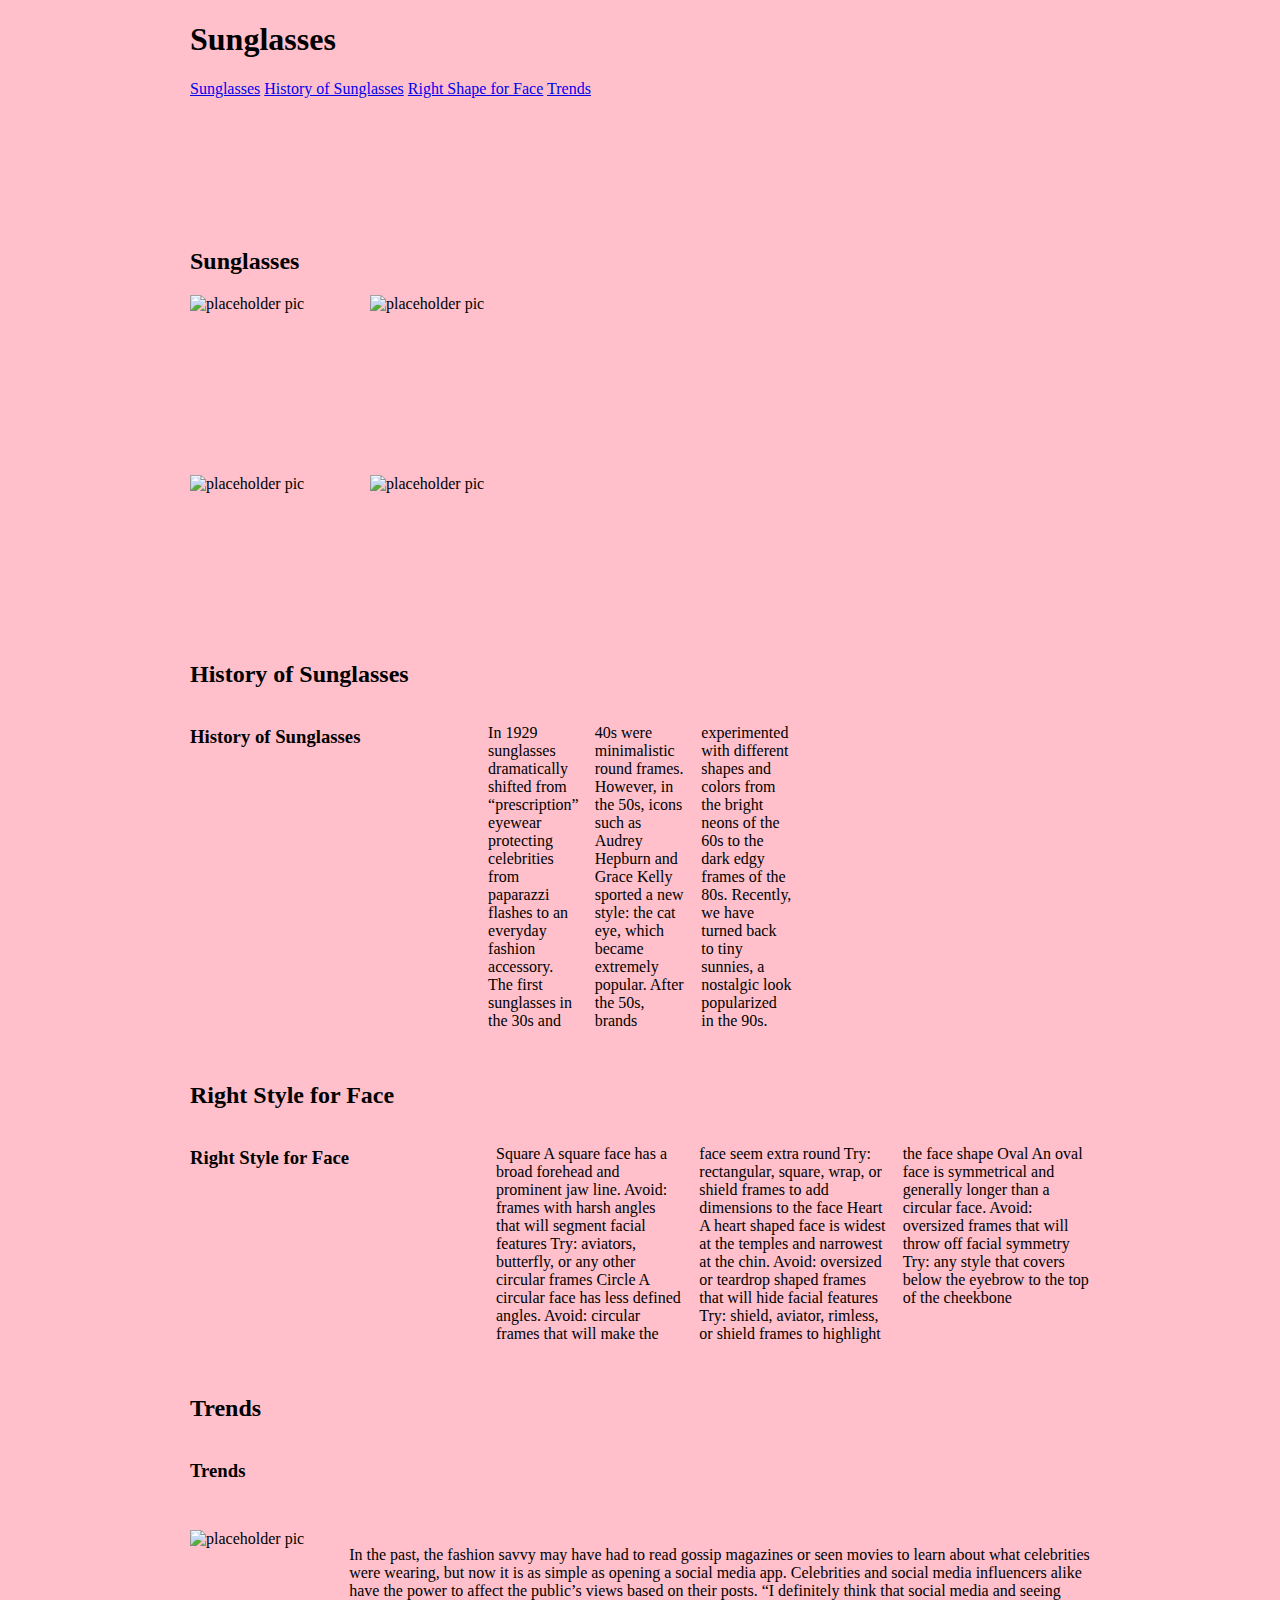
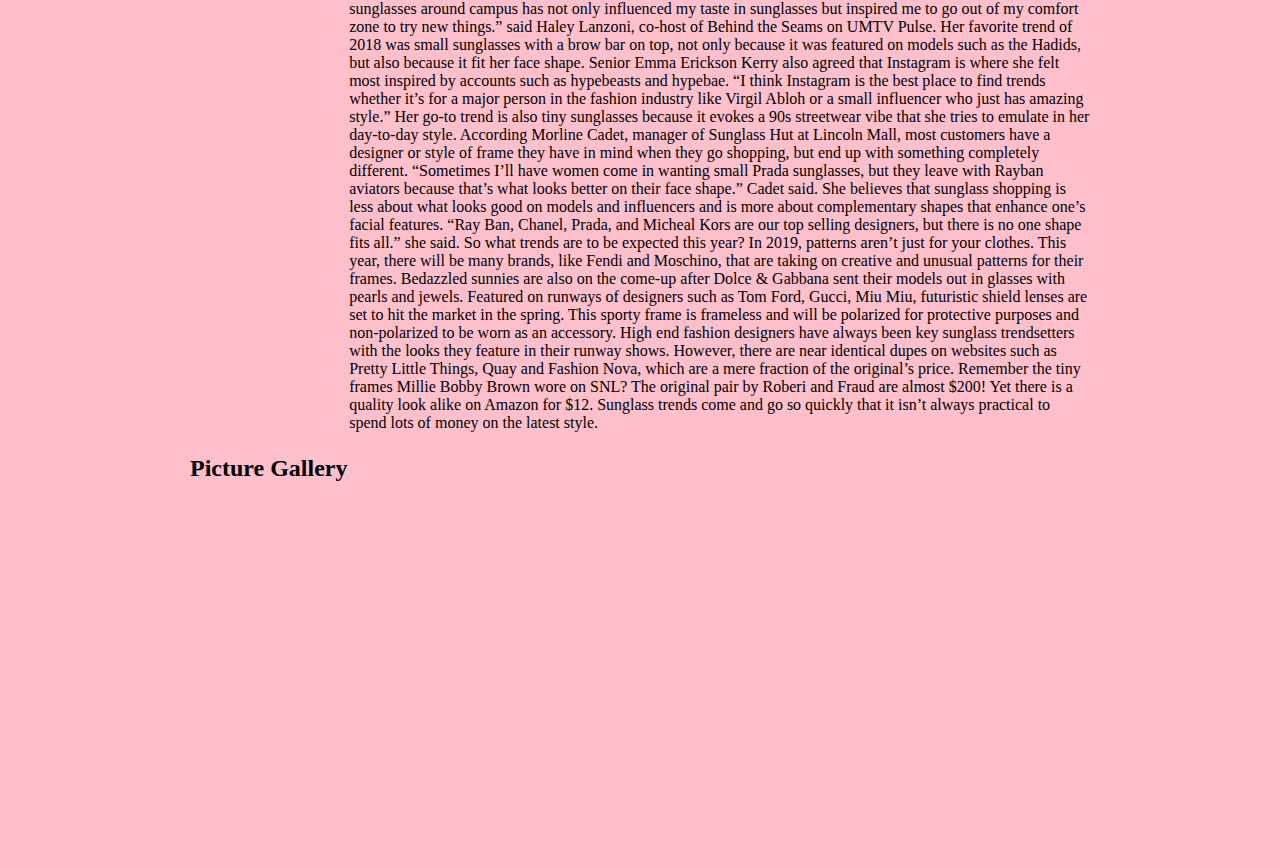
==== class examples/grids/index.html @ 730da39c "Update index.html" ====
<!DOCTYPE html>
<html lang="en" dir="ltr">

          <head>
                    <meta charset="utf-8">
                    <meta name="viewport" content+"width=device-width, initial-scale=1">
                    <title>Sunglasses</title>
                    <link rel="stylesheet" href="grid.css">
                    <link rel="stylesheet" href="moblie.css">
          </head>

          <body>
                    <header>
                              <h1>Sunglasses</h1>
                              <nav>
                                        <a href="#gallery">Sunglasses</a>
                                        <a href="#text1">History of Sunglasses</a>
                                        <a href="#text2">Right Shape for Face</a>
                                        <a href="#mixed">Trends</a>
                              </nav>
                    </header>
                    <main>
                              <section id="gallery">
                                        <h2>Sunglasses</h2>
                                        <section class="grid-container-1">
                                                  <img class="grid1-img-1" src="https://via.placeholder.com/150" alt="placeholder pic">
                                                  <img class="grid1-img-2" src="https://via.placeholder.com/150" alt="placeholder pic">
                                                  <img class="grid1-img-3" src="https://via.placeholder.com/150" alt="placeholder pic">
                                                  <img class="grid1-img-4" src="https://via.placeholder.com/150" alt="placeholder pic">
                                        </section>
                              </section>
                              <section id="text1">
                                        <h2>History of Sunglasses</h2>
                                        <section class="grid-container-2">
                                                  <h3 class="g2-hed">History of Sunglasses</h3>
                                                  <p class="g2-text-1">In 1929 sunglasses dramatically shifted from “prescription” eyewear protecting celebrities from paparazzi flashes to an everyday fashion accessory. The first sunglasses in the 30s and 40s were minimalistic round frames.
                                                            However, in the 50s, icons such as Audrey Hepburn and Grace Kelly sported a new style: the cat eye, which became extremely popular. After the 50s, brands experimented with different shapes and colors from the bright neons of the 60s to
                                                            the dark edgy frames of the 80s. Recently, we have turned back to tiny sunnies, a nostalgic look popularized in the 90s. </p>

                                        </section>
                              </section>
                              <section id="text2">
                                        <h2>Right Style for Face</h2>
                                        <section class="grid-container-3">
                                                  <h3 class="g3-hed">Right Style for Face</h3>
                                                  <p class="g3-text">Square
                                                            A square face has a broad forehead and prominent jaw line.
                                                            Avoid: frames with harsh angles that will segment facial features
                                                            Try: aviators, butterfly, or any other circular frames

                                                            Circle
                                                            A circular face has less defined angles.
                                                            Avoid: circular frames that will make the face seem extra round
                                                            Try: rectangular, square, wrap, or shield frames to add dimensions to the face

                                                            Heart
                                                            A heart shaped face is widest at the temples and narrowest at the chin.
                                                            Avoid: oversized or teardrop shaped frames that will hide facial features
                                                            Try: shield, aviator, rimless, or shield frames to highlight the face shape

                                                            Oval
                                                            An oval face is symmetrical and generally longer than a circular face.
                                                            Avoid: oversized frames that will throw off facial symmetry
                                                            Try: any style that covers below the eyebrow to the top of the cheekbone
                                                  </p>
                                        </section>
                              </section>
                              <section id="mixed">
                                        <h2>Trends</h2>
                                        <section class="grid-container-4">
                                                  <h3 class="g4-hed">Trends</h3>
                                                  <img class="g4-img" src="https://via.placeholder.com/150" alt="placeholder pic">
                                                  <p class="g4-text">In the past, the fashion savvy may have had to read gossip magazines or seen movies to learn about what celebrities were wearing, but now it is as simple as opening a social media app. Celebrities and social media
                                                            influencers alike have the power to affect the public’s views based on their posts. “I definitely think that social media and seeing sunglasses around campus has not only influenced my taste in sunglasses but inspired me to go out of my
                                                            comfort zone to try new things.” said Haley Lanzoni, co-host of Behind the Seams on UMTV Pulse. Her favorite trend of 2018 was small sunglasses with a brow bar on top, not only because it was featured on models such as the Hadids, but
                                                            also because it fit her face shape. Senior Emma Erickson Kerry also agreed that Instagram is where she felt most inspired by accounts such as hypebeasts and hypebae. “I think Instagram is the best place to find trends whether it’s for a
                                                            major person in the fashion industry like Virgil Abloh or a small influencer who just has amazing style.” Her go-to trend is also tiny sunglasses because it evokes a 90s streetwear vibe that she tries to emulate in her day-to-day style.
                                                            According Morline Cadet, manager of Sunglass Hut at Lincoln Mall, most customers have a designer or style of frame they have in mind when they go shopping, but end up with something completely different. “Sometimes I’ll have women come in
                                                            wanting small Prada sunglasses, but they leave with Rayban aviators because that’s what looks better on their face shape.” Cadet said. She believes that sunglass shopping is less about what looks good on models and influencers and is more
                                                            about complementary shapes that enhance one’s facial features. “Ray Ban, Chanel, Prada, and Micheal Kors are our top selling designers, but there is no one shape fits all.” she said.
                                                            So what trends are to be expected this year? In 2019, patterns aren’t just for your clothes. This year, there will be many brands, like Fendi and Moschino, that are taking on creative and unusual patterns for their frames. Bedazzled
                                                            sunnies are also on the come-up after Dolce & Gabbana sent their models out in glasses with pearls and jewels. Featured on runways of designers such as Tom Ford, Gucci, Miu Miu, futuristic shield lenses are set to hit the market in the
                                                            spring. This sporty frame is frameless and will be polarized for protective purposes and non-polarized to be worn as an accessory.
                                                            High end fashion designers have always been key sunglass trendsetters with the looks they feature in their runway shows. However, there are near identical dupes on websites such as Pretty Little Things, Quay and Fashion Nova, which are a
                                                            mere fraction of the original’s price. Remember the tiny frames Millie Bobby Brown wore on SNL? The original pair by Roberi and Fraud are almost $200! Yet there is a quality look alike on Amazon for $12. Sunglass trends come and go so
                                                            quickly that it isn’t always practical to spend lots of money on the latest style.
                                                  </p>

                                        </section>
                              </section>
                              <section id="gallery">
                                        <h2>Picture Gallery</h2>
                                        <section class="grid-container-1">

                                        </section>
                              </section>
                    </main>

          </body>

</html>
---- class examples/grids/grid.css ----
body {
  width: 900px;
  margin: 0 auto;
  background-color: pink; 
}
nav {
  margin-bottom: 150px;
}

section {
  margin-bottom: 4%;
}

/* A gallery grid */
.grid-container-1{
  display: grid;
  /* you can use the following two properties to define the height of your rows or the width of your columns. Units you can use for this are px, %, fr units, and em/rem. */
  grid-template-columns: 150px 150px;
  grid-template-rows: 150px 150px;

  /* grid-column-gap and grid-row-gap let you set the spacing between grid cells. You can set them uniformly using the grid-gap property. */
  grid-column-gap: 30px;
  grid-row-gap: 30px;
}

.grid1-img-1 {
  /* grid-column and grid-rows are ways to more succintly define the start/end points of grid cell's columns and rows */
  grid-column: 1/2;
  /* grid-column-start: 1;
  grid-column-end: 2; */
  grid-row: 1/2;
  /* grid-row-start: 1;
  grid-row-end: 2; */
}

.grid1-img-2 {
  grid-column: 2/3;
  grid-row: 1/2;
}

.grid1-img-3 {
  grid-column: 1/2;
  grid-row: 2/3;
}

.grid1-img-4 {
  grid-column: 2/3;
  grid-row: 2/3;
}

/* End of gallery grid code */

/* Text 1 - Putting a headline and two different paragraphs in separate columns*/

.grid-container-2{
  display: grid;
  grid-template-columns: 1fr 1fr 1fr;
}

.g2-hed {
  grid-column: 1/2;
  grid-row: 1/2;
}
.g2-text-1 {
  column-count: 3;
}


/* End of Text 1 */

/* Text 2 - a headline and a multi-column text */

.grid-container-3{
  display: grid;
  grid-template-columns: 1fr 1fr 1fr;
  grid-column-gap: 2%;
}

.g3-hed {
  grid-column: 1/2;
  grid-row: 1/2;
}

.g3-text {
  grid-column: 2/4;
  grid-row: 1/2;
  column-count: 3;
}

/* End of Text 2 */

/* Mixed: A grid using picture and text */

.grid-container-4 {
  display: grid;
  grid-gap: 5%;
}

.g4-hed {
  grid-column: 1/2;
  grid-row: 1/2;
}

.g4-img {
  grid-column: 1/2;
  grid-row: 2/3;
}

.g4-text {
  grid-column: 2/3;
  grid-row: 2/3;
}

/* End of mixed grid */

footer {
  margin-top: 120px;
  border-top: 3px solid #556b2f;
  padding-top: 10px;
  height: 150px;
}
---- class examples/grids/moblie.css ----
@media only screen and (max-width:767px){
/* What goes here? The css for things that need to change at this size */
body {
  background-color: blue; 
}
}
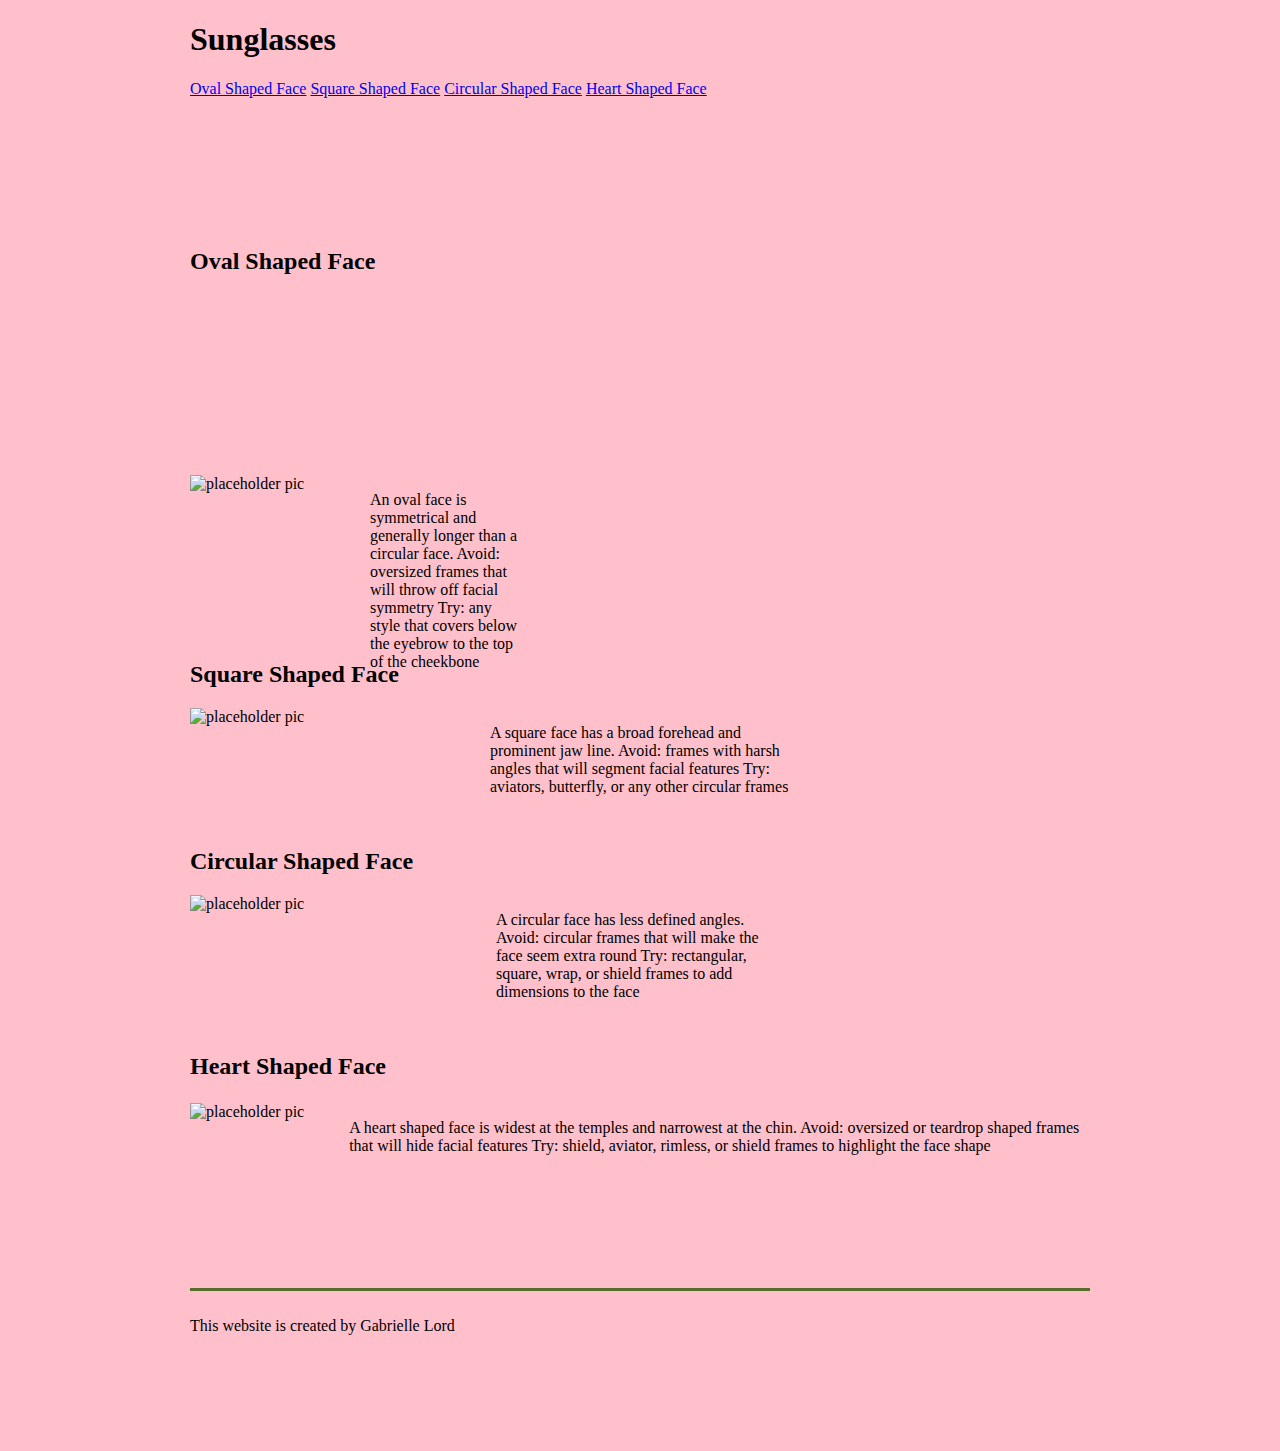
==== commit c0a77430: "Update index.html" ====
--- a/class examples/grids/index.html
+++ b/class examples/grids/index.html
@@ -3,98 +3,81 @@
 
           <head>
                     <meta charset="utf-8">
-                    <meta name="viewport" content+"width=device-width, initial-scale=1">
+                    <meta name="viewport" content="width=device-width, initial-scale=1">
                     <title>Sunglasses</title>
                     <link rel="stylesheet" href="grid.css">
-                    <link rel="stylesheet" href="moblie.css">
+                    <link rel="stylesheet" href="mobile.css">
           </head>
 
           <body>
                     <header>
                               <h1>Sunglasses</h1>
                               <nav>
-                                        <a href="#gallery">Sunglasses</a>
-                                        <a href="#text1">History of Sunglasses</a>
-                                        <a href="#text2">Right Shape for Face</a>
-                                        <a href="#mixed">Trends</a>
+                                        <a href="#gallery">Oval Shaped Face</a>
+                                        <a href="#text1">Square Shaped Face</a>
+                                        <a href="#text2">Circular Shaped Face</a>
+                                        <a href="#mixed">Heart Shaped Face</a>
                               </nav>
                     </header>
                     <main>
-                              <section id="gallery">
-                                        <h2>Sunglasses</h2>
+
+                              <section id="mixed">
+                                        <h2>Oval Shaped Face</h2>
                                         <section class="grid-container-1">
-                                                  <img class="grid1-img-1" src="https://via.placeholder.com/150" alt="placeholder pic">
-                                                  <img class="grid1-img-2" src="https://via.placeholder.com/150" alt="placeholder pic">
-                                                  <img class="grid1-img-3" src="https://via.placeholder.com/150" alt="placeholder pic">
-                                                  <img class="grid1-img-4" src="https://via.placeholder.com/150" alt="placeholder pic">
-                                        </section>
-                              </section>
-                              <section id="text1">
-                                        <h2>History of Sunglasses</h2>
-                                        <section class="grid-container-2">
-                                                  <h3 class="g2-hed">History of Sunglasses</h3>
-                                                  <p class="g2-text-1">In 1929 sunglasses dramatically shifted from “prescription” eyewear protecting celebrities from paparazzi flashes to an everyday fashion accessory. The first sunglasses in the 30s and 40s were minimalistic round frames.
-                                                            However, in the 50s, icons such as Audrey Hepburn and Grace Kelly sported a new style: the cat eye, which became extremely popular. After the 50s, brands experimented with different shapes and colors from the bright neons of the 60s to
-                                                            the dark edgy frames of the 80s. Recently, we have turned back to tiny sunnies, a nostalgic look popularized in the 90s. </p>
 
-                                        </section>
-                              </section>
-                              <section id="text2">
-                                        <h2>Right Style for Face</h2>
-                                        <section class="grid-container-3">
-                                                  <h3 class="g3-hed">Right Style for Face</h3>
-                                                  <p class="g3-text">Square
-                                                            A square face has a broad forehead and prominent jaw line.
-                                                            Avoid: frames with harsh angles that will segment facial features
-                                                            Try: aviators, butterfly, or any other circular frames
-
-                                                            Circle
-                                                            A circular face has less defined angles.
-                                                            Avoid: circular frames that will make the face seem extra round
-                                                            Try: rectangular, square, wrap, or shield frames to add dimensions to the face
-
-                                                            Heart
-                                                            A heart shaped face is widest at the temples and narrowest at the chin.
-                                                            Avoid: oversized or teardrop shaped frames that will hide facial features
-                                                            Try: shield, aviator, rimless, or shield frames to highlight the face shape
-
-                                                            Oval
+                                                  <img class="g4-img" src="https://via.placeholder.com/150" alt="placeholder pic">
+                                                  <p class="g4-text">
                                                             An oval face is symmetrical and generally longer than a circular face.
                                                             Avoid: oversized frames that will throw off facial symmetry
                                                             Try: any style that covers below the eyebrow to the top of the cheekbone
                                                   </p>
+
                                         </section>
                               </section>
                               <section id="mixed">
-                                        <h2>Trends</h2>
-                                        <section class="grid-container-4">
-                                                  <h3 class="g4-hed">Trends</h3>
+                                        <h2>Square Shaped Face</h2>
+                                        <section class="grid-container-2">
+
                                                   <img class="g4-img" src="https://via.placeholder.com/150" alt="placeholder pic">
-                                                  <p class="g4-text">In the past, the fashion savvy may have had to read gossip magazines or seen movies to learn about what celebrities were wearing, but now it is as simple as opening a social media app. Celebrities and social media
-                                                            influencers alike have the power to affect the public’s views based on their posts. “I definitely think that social media and seeing sunglasses around campus has not only influenced my taste in sunglasses but inspired me to go out of my
-                                                            comfort zone to try new things.” said Haley Lanzoni, co-host of Behind the Seams on UMTV Pulse. Her favorite trend of 2018 was small sunglasses with a brow bar on top, not only because it was featured on models such as the Hadids, but
-                                                            also because it fit her face shape. Senior Emma Erickson Kerry also agreed that Instagram is where she felt most inspired by accounts such as hypebeasts and hypebae. “I think Instagram is the best place to find trends whether it’s for a
-                                                            major person in the fashion industry like Virgil Abloh or a small influencer who just has amazing style.” Her go-to trend is also tiny sunglasses because it evokes a 90s streetwear vibe that she tries to emulate in her day-to-day style.
-                                                            According Morline Cadet, manager of Sunglass Hut at Lincoln Mall, most customers have a designer or style of frame they have in mind when they go shopping, but end up with something completely different. “Sometimes I’ll have women come in
-                                                            wanting small Prada sunglasses, but they leave with Rayban aviators because that’s what looks better on their face shape.” Cadet said. She believes that sunglass shopping is less about what looks good on models and influencers and is more
-                                                            about complementary shapes that enhance one’s facial features. “Ray Ban, Chanel, Prada, and Micheal Kors are our top selling designers, but there is no one shape fits all.” she said.
-                                                            So what trends are to be expected this year? In 2019, patterns aren’t just for your clothes. This year, there will be many brands, like Fendi and Moschino, that are taking on creative and unusual patterns for their frames. Bedazzled
-                                                            sunnies are also on the come-up after Dolce & Gabbana sent their models out in glasses with pearls and jewels. Featured on runways of designers such as Tom Ford, Gucci, Miu Miu, futuristic shield lenses are set to hit the market in the
-                                                            spring. This sporty frame is frameless and will be polarized for protective purposes and non-polarized to be worn as an accessory.
-                                                            High end fashion designers have always been key sunglass trendsetters with the looks they feature in their runway shows. However, there are near identical dupes on websites such as Pretty Little Things, Quay and Fashion Nova, which are a
-                                                            mere fraction of the original’s price. Remember the tiny frames Millie Bobby Brown wore on SNL? The original pair by Roberi and Fraud are almost $200! Yet there is a quality look alike on Amazon for $12. Sunglass trends come and go so
-                                                            quickly that it isn’t always practical to spend lots of money on the latest style.
+                                                  <p class="g4-text">
+                                                            A square face has a broad forehead and prominent jaw line.
+                                                            Avoid: frames with harsh angles that will segment facial features
+                                                            Try: aviators, butterfly, or any other circular frames
                                                   </p>
 
                                         </section>
                               </section>
-                              <section id="gallery">
-                                        <h2>Picture Gallery</h2>
-                                        <section class="grid-container-1">
+                              <section id="mixed">
+                                        <h2>Circular Shaped Face</h2>
+                                        <section class="grid-container-3">
+
+                                                  <img class="g4-img" src="https://via.placeholder.com/150" alt="placeholder pic">
+                                                  <p class="g4-text">
+                                                            A circular face has less defined angles.
+                                                            Avoid: circular frames that will make the face seem extra round
+                                                            Try: rectangular, square, wrap, or shield frames to add dimensions to the face
+                                                  </p>
 
                                         </section>
                               </section>
+                              <section id="mixed">
+                                        <h2>Heart Shaped Face</h2>
+                                        <section class="grid-container-4">
+
+                                                  <img class="g4-img" src="https://via.placeholder.com/150" alt="placeholder pic">
+                                                  <p class="g4-text">
+                                                            A heart shaped face is widest at the temples and narrowest at the chin.
+                                                            Avoid: oversized or teardrop shaped frames that will hide facial features
+                                                            Try: shield, aviator, rimless, or shield frames to highlight the face shape
+                                                  </p>
+
+                                        </section>
+                              </section>
+
                     </main>
+                    <footer>
+                              <p>This website is created by Gabrielle Lord</p>
+                    </footer>
 
           </body>
 
--- a/class examples/grids/mobile.css
+++ b/class examples/grids/mobile.css
@@ -0,0 +1,28 @@
+@media only screen and (max-width:767px){
+/* What goes here? The css for things that need to change at this size */
+body {
+  background-color: blue;
+}
+
+.grid-container-1{
+  grid-template-columns:150px;
+  grid-template-rows:repeat (4,150px);
+}
+.grid1-img-1 {
+  grid-column: 1/2;
+  grid-row: 1/2;
+}
+.grid1-img-2 {
+  grid-column: 1/2;
+  grid-row: 2/3;
+}
+.grid1-img-3 {
+  grid-column: 1/2;
+  grid-row: 3/4;
+}
+.grid1-img-4 {
+  grid-column: 1/2;
+  grid-row: 4/5;
+}
+
+}
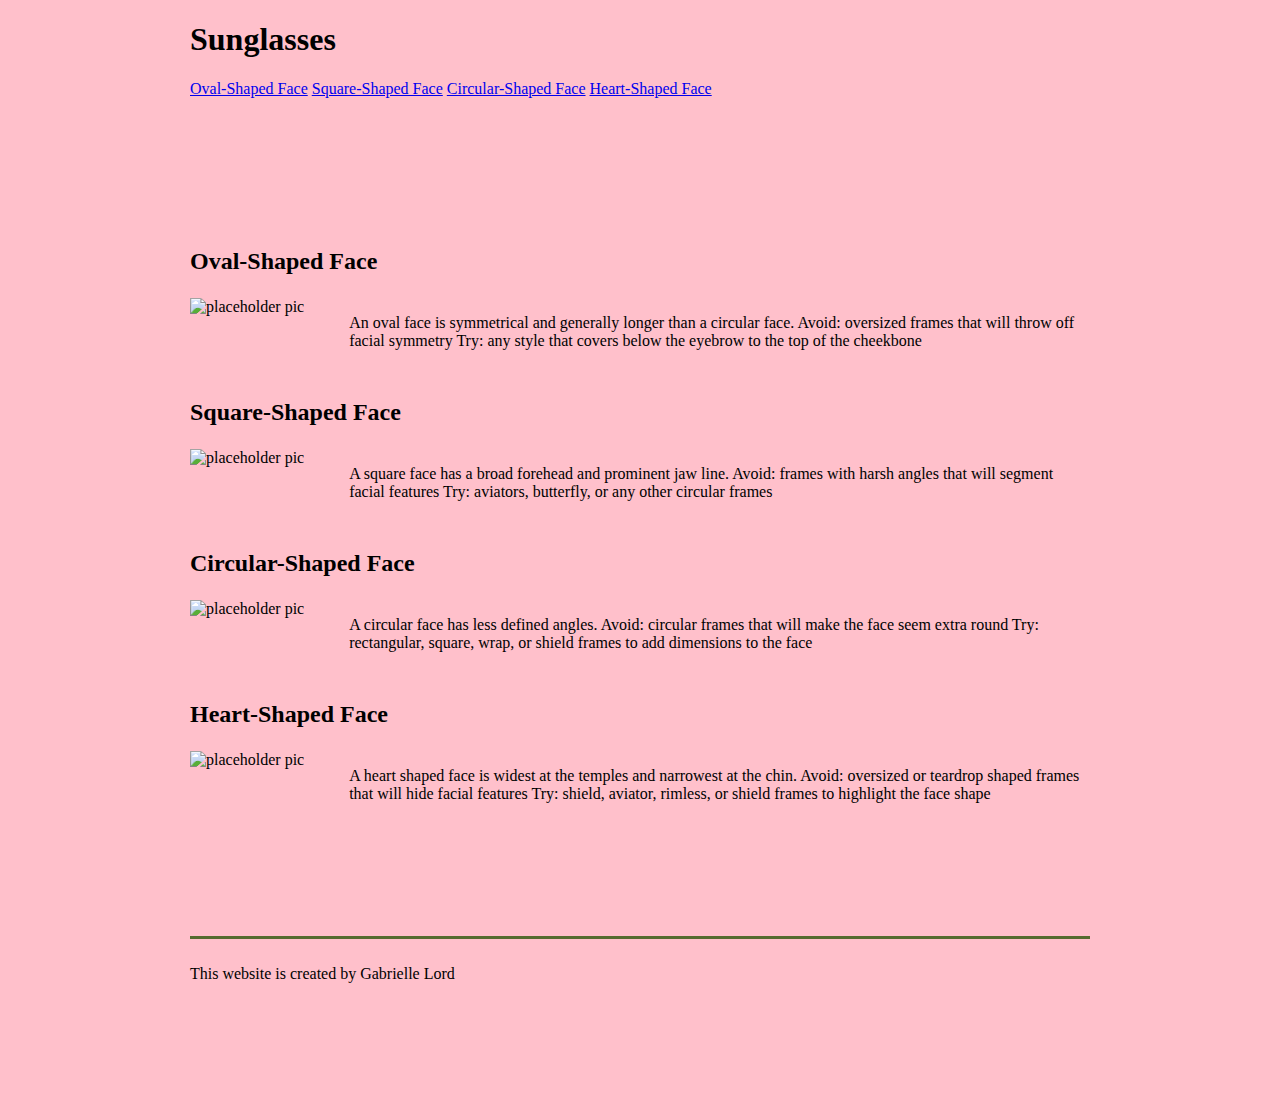
==== commit 31a676dd: "Update index.html" ====
--- a/class examples/grids/index.html
+++ b/class examples/grids/index.html
@@ -13,16 +13,16 @@
                     <header>
                               <h1>Sunglasses</h1>
                               <nav>
-                                        <a href="#gallery">Oval Shaped Face</a>
-                                        <a href="#text1">Square Shaped Face</a>
-                                        <a href="#text2">Circular Shaped Face</a>
-                                        <a href="#mixed">Heart Shaped Face</a>
+                                        <a href="#gallery">Oval-Shaped Face</a>
+                                        <a href="#text1">Square-Shaped Face</a>
+                                        <a href="#text2">Circular-Shaped Face</a>
+                                        <a href="#mixed">Heart-Shaped Face</a>
                               </nav>
                     </header>
                     <main>
 
-                              <section id="mixed">
-                                        <h2>Oval Shaped Face</h2>
+                              <section id="gallery">
+                                        <h2>Oval-Shaped Face</h2>
                                         <section class="grid-container-1">
 
                                                   <img class="g4-img" src="https://via.placeholder.com/150" alt="placeholder pic">
@@ -34,8 +34,8 @@
 
                                         </section>
                               </section>
-                              <section id="mixed">
-                                        <h2>Square Shaped Face</h2>
+                              <section id="text1">
+                                        <h2>Square-Shaped Face</h2>
                                         <section class="grid-container-2">
 
                                                   <img class="g4-img" src="https://via.placeholder.com/150" alt="placeholder pic">
@@ -47,8 +47,8 @@
 
                                         </section>
                               </section>
-                              <section id="mixed">
-                                        <h2>Circular Shaped Face</h2>
+                              <section id="text2">
+                                        <h2>Circular-Shaped Face</h2>
                                         <section class="grid-container-3">
 
                                                   <img class="g4-img" src="https://via.placeholder.com/150" alt="placeholder pic">
@@ -61,7 +61,7 @@
                                         </section>
                               </section>
                               <section id="mixed">
-                                        <h2>Heart Shaped Face</h2>
+                                        <h2>Heart-Shaped Face</h2>
                                         <section class="grid-container-4">
 
                                                   <img class="g4-img" src="https://via.placeholder.com/150" alt="placeholder pic">
--- a/class examples/grids/grid.css
+++ b/class examples/grids/grid.css
@@ -1,7 +1,7 @@
 body {
   width: 900px;
   margin: 0 auto;
-  background-color: pink; 
+  background-color: pink;
 }
 nav {
   margin-bottom: 150px;
@@ -11,69 +11,48 @@
   margin-bottom: 4%;
 }
 
-/* A gallery grid */
-.grid-container-1{
+/* Beginning of grids */
+.grid-container-1 {
   display: grid;
-  /* you can use the following two properties to define the height of your rows or the width of your columns. Units you can use for this are px, %, fr units, and em/rem. */
-  grid-template-columns: 150px 150px;
-  grid-template-rows: 150px 150px;
-
-  /* grid-column-gap and grid-row-gap let you set the spacing between grid cells. You can set them uniformly using the grid-gap property. */
-  grid-column-gap: 30px;
-  grid-row-gap: 30px;
+  grid-gap: 5%;
 }
 
-.grid1-img-1 {
-  /* grid-column and grid-rows are ways to more succintly define the start/end points of grid cell's columns and rows */
+.g41-hed {
   grid-column: 1/2;
-  /* grid-column-start: 1;
-  grid-column-end: 2; */
-  grid-row: 1/2;
-  /* grid-row-start: 1;
-  grid-row-end: 2; */
-}
-
-.grid1-img-2 {
-  grid-column: 2/3;
   grid-row: 1/2;
 }
 
-.grid1-img-3 {
+.g1-img {
   grid-column: 1/2;
   grid-row: 2/3;
 }
 
-.grid1-img-4 {
+.g1-text {
   grid-column: 2/3;
   grid-row: 2/3;
 }
-
-/* End of gallery grid code */
-
-/* Text 1 - Putting a headline and two different paragraphs in separate columns*/
-
-.grid-container-2{
+.grid-container-2 {
   display: grid;
-  grid-template-columns: 1fr 1fr 1fr;
+  grid-gap: 5%;
 }
 
 .g2-hed {
   grid-column: 1/2;
   grid-row: 1/2;
 }
-.g2-text-1 {
-  column-count: 3;
+
+.g2-img {
+  grid-column: 1/2;
+  grid-row: 2/3;
 }
 
-
-/* End of Text 1 */
-
-/* Text 2 - a headline and a multi-column text */
-
-.grid-container-3{
+.g2-text {
+  grid-column: 2/3;
+  grid-row: 2/3;
+}
+.grid-container-3 {
   display: grid;
-  grid-template-columns: 1fr 1fr 1fr;
-  grid-column-gap: 2%;
+  grid-gap: 5%;
 }
 
 .g3-hed {
@@ -81,16 +60,15 @@
   grid-row: 1/2;
 }
 
-.g3-text {
-  grid-column: 2/4;
-  grid-row: 1/2;
-  column-count: 3;
+.g3-img {
+  grid-column: 1/2;
+  grid-row: 2/3;
 }
 
-/* End of Text 2 */
-
-/* Mixed: A grid using picture and text */
-
+.g3-text {
+  grid-column: 2/3;
+  grid-row: 2/3;
+}
 .grid-container-4 {
   display: grid;
   grid-gap: 5%;
@@ -111,7 +89,7 @@
   grid-row: 2/3;
 }
 
-/* End of mixed grid */
+/* End of grids */
 
 footer {
   margin-top: 120px;
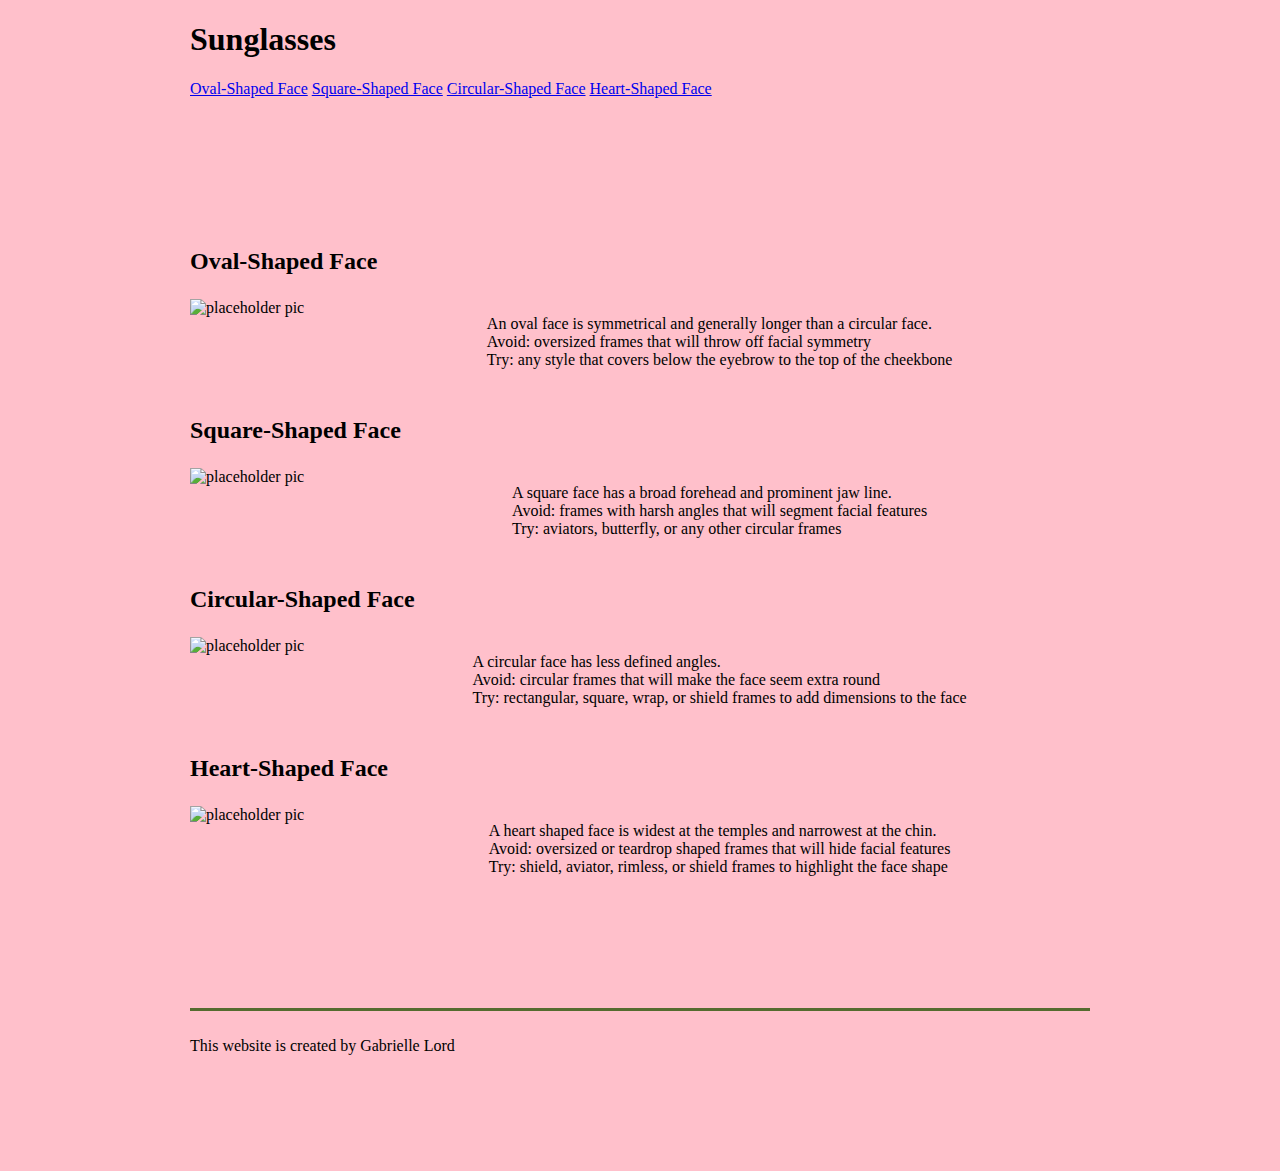
==== commit 58def792: "Update index.html" ====
--- a/class examples/grids/index.html
+++ b/class examples/grids/index.html
@@ -25,10 +25,12 @@
                                         <h2>Oval-Shaped Face</h2>
                                         <section class="grid-container-1">
 
-                                                  <img class="g4-img" src="https://via.placeholder.com/150" alt="placeholder pic">
-                                                  <p class="g4-text">
+                                                  <img class="g1-img" src="https://via.placeholder.com/150" alt="placeholder pic">
+                                                  <p class="g1-text">
                                                             An oval face is symmetrical and generally longer than a circular face.
+                                                            <br>
                                                             Avoid: oversized frames that will throw off facial symmetry
+                                                            <br>
                                                             Try: any style that covers below the eyebrow to the top of the cheekbone
                                                   </p>
 
@@ -38,10 +40,12 @@
                                         <h2>Square-Shaped Face</h2>
                                         <section class="grid-container-2">
 
-                                                  <img class="g4-img" src="https://via.placeholder.com/150" alt="placeholder pic">
-                                                  <p class="g4-text">
+                                                  <img class="g2-img" src="https://via.placeholder.com/150" alt="placeholder pic">
+                                                  <p class="g2-text">
                                                             A square face has a broad forehead and prominent jaw line.
+                                                            <br>
                                                             Avoid: frames with harsh angles that will segment facial features
+                                                            <br>
                                                             Try: aviators, butterfly, or any other circular frames
                                                   </p>
 
@@ -51,10 +55,12 @@
                                         <h2>Circular-Shaped Face</h2>
                                         <section class="grid-container-3">
 
-                                                  <img class="g4-img" src="https://via.placeholder.com/150" alt="placeholder pic">
-                                                  <p class="g4-text">
+                                                  <img class="g3-img" src="https://via.placeholder.com/150" alt="placeholder pic">
+                                                  <p class="g3-text">
                                                             A circular face has less defined angles.
+                                                            <br>
                                                             Avoid: circular frames that will make the face seem extra round
+                                                            <br>
                                                             Try: rectangular, square, wrap, or shield frames to add dimensions to the face
                                                   </p>
 
@@ -67,7 +73,9 @@
                                                   <img class="g4-img" src="https://via.placeholder.com/150" alt="placeholder pic">
                                                   <p class="g4-text">
                                                             A heart shaped face is widest at the temples and narrowest at the chin.
+                                                            <br>
                                                             Avoid: oversized or teardrop shaped frames that will hide facial features
+                                                            <br>
                                                             Try: shield, aviator, rimless, or shield frames to highlight the face shape
                                                   </p>
 
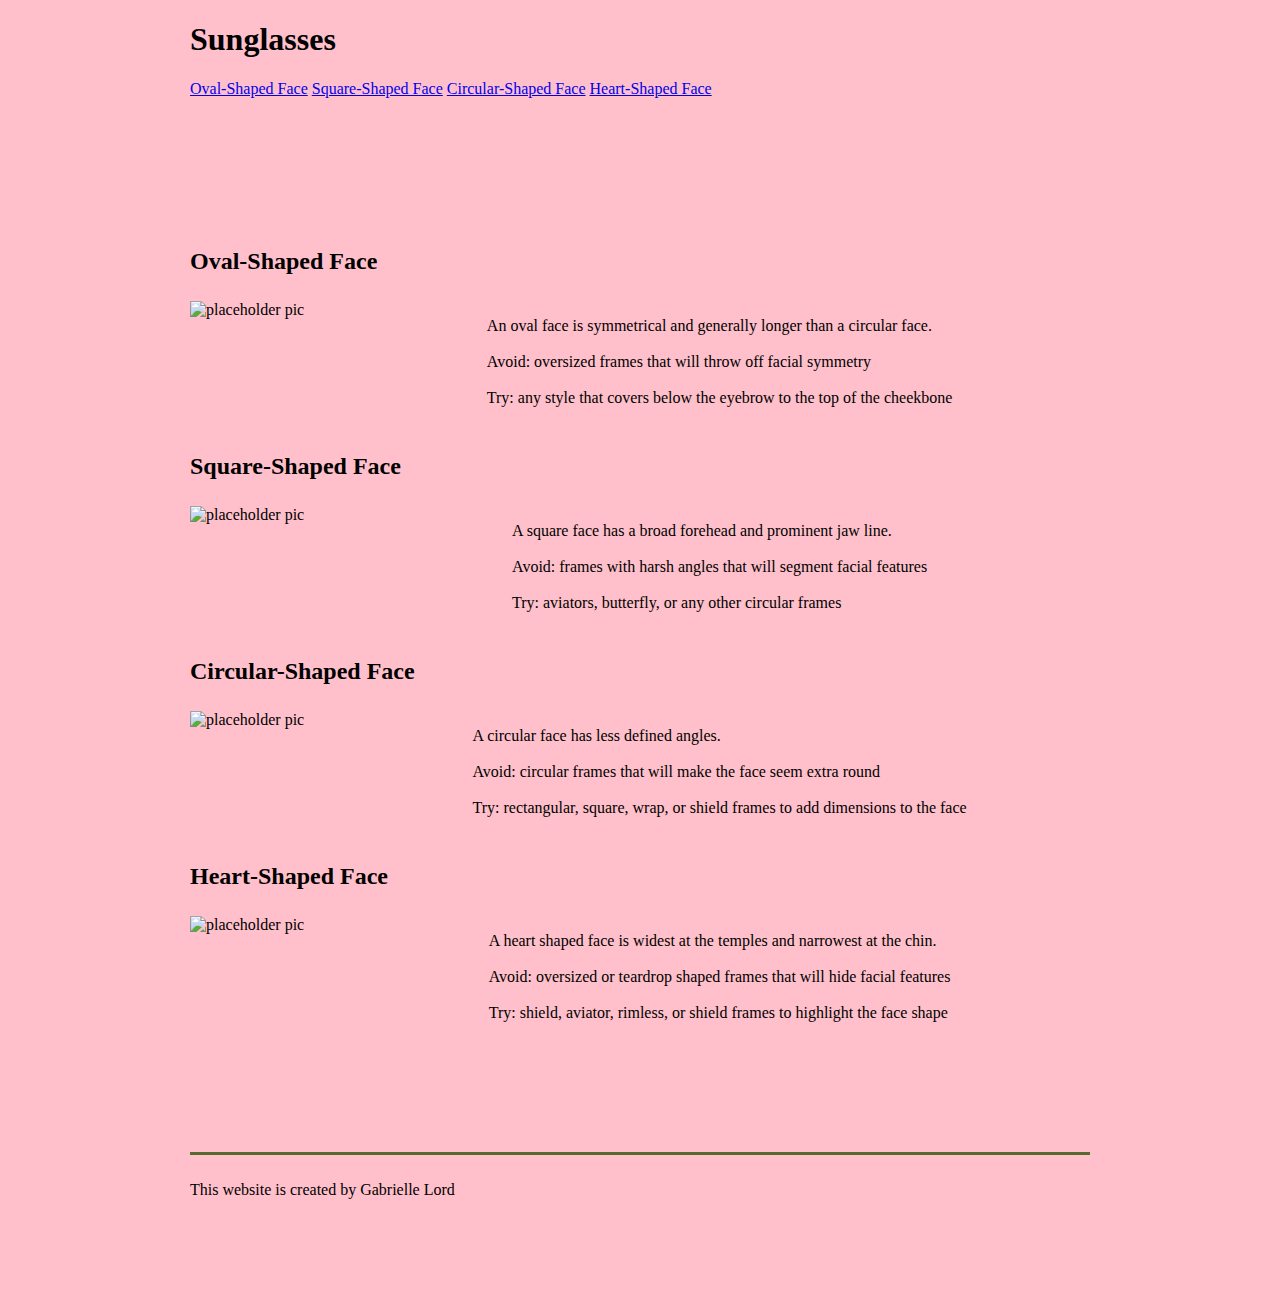
==== commit 93e3a815: "Update index.html" ====
--- a/class examples/grids/index.html
+++ b/class examples/grids/index.html
@@ -28,9 +28,9 @@
                                                   <img class="g1-img" src="https://via.placeholder.com/150" alt="placeholder pic">
                                                   <p class="g1-text">
                                                             An oval face is symmetrical and generally longer than a circular face.
-                                                            <br>
+                                                            <br></br>
                                                             Avoid: oversized frames that will throw off facial symmetry
-                                                            <br>
+                                                            <br></br>
                                                             Try: any style that covers below the eyebrow to the top of the cheekbone
                                                   </p>
 
@@ -43,9 +43,9 @@
                                                   <img class="g2-img" src="https://via.placeholder.com/150" alt="placeholder pic">
                                                   <p class="g2-text">
                                                             A square face has a broad forehead and prominent jaw line.
-                                                            <br>
+                                                            <br></br>
                                                             Avoid: frames with harsh angles that will segment facial features
-                                                            <br>
+                                                            <br></br>
                                                             Try: aviators, butterfly, or any other circular frames
                                                   </p>
 
@@ -58,9 +58,9 @@
                                                   <img class="g3-img" src="https://via.placeholder.com/150" alt="placeholder pic">
                                                   <p class="g3-text">
                                                             A circular face has less defined angles.
-                                                            <br>
+                                                            <br></br>
                                                             Avoid: circular frames that will make the face seem extra round
-                                                            <br>
+                                                            <br></br>
                                                             Try: rectangular, square, wrap, or shield frames to add dimensions to the face
                                                   </p>
 
@@ -73,9 +73,9 @@
                                                   <img class="g4-img" src="https://via.placeholder.com/150" alt="placeholder pic">
                                                   <p class="g4-text">
                                                             A heart shaped face is widest at the temples and narrowest at the chin.
-                                                            <br>
+                                                            <br></br>
                                                             Avoid: oversized or teardrop shaped frames that will hide facial features
-                                                            <br>
+                                                            <br></br>
                                                             Try: shield, aviator, rimless, or shield frames to highlight the face shape
                                                   </p>
 
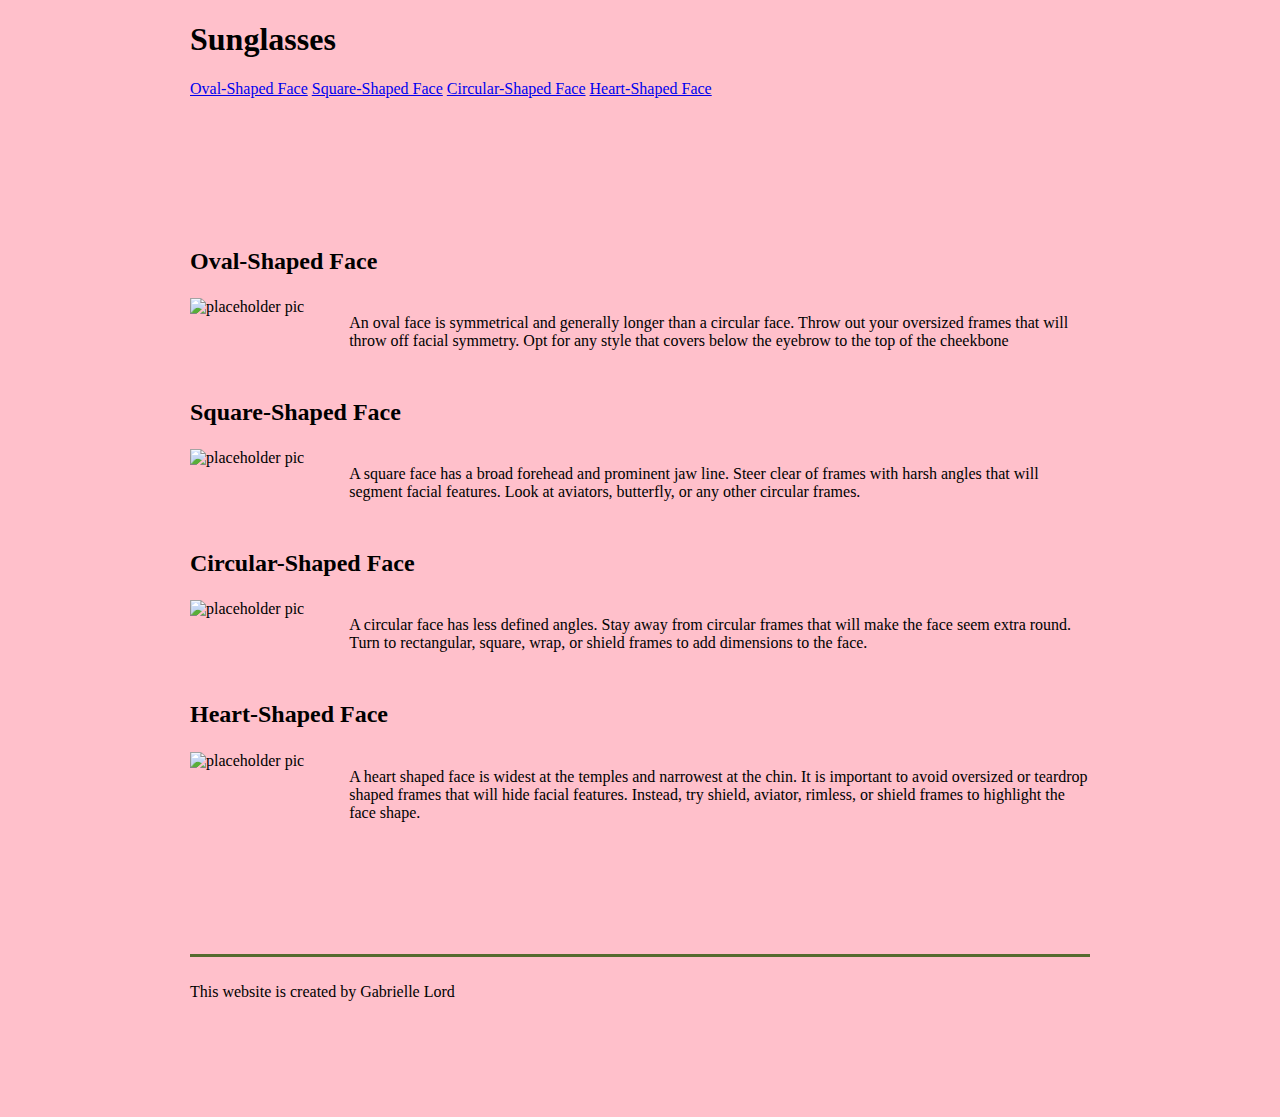
==== commit 2f0524f0: "Update index.html" ====
--- a/class examples/grids/index.html
+++ b/class examples/grids/index.html
@@ -28,10 +28,10 @@
                                                   <img class="g1-img" src="https://via.placeholder.com/150" alt="placeholder pic">
                                                   <p class="g1-text">
                                                             An oval face is symmetrical and generally longer than a circular face.
-                                                            <br></br>
-                                                            Avoid: oversized frames that will throw off facial symmetry
-                                                            <br></br>
-                                                            Try: any style that covers below the eyebrow to the top of the cheekbone
+
+                                                            Throw out your oversized frames that will throw off facial symmetry.
+
+                                                            Opt for any style that covers below the eyebrow to the top of the cheekbone
                                                   </p>
 
                                         </section>
@@ -43,10 +43,10 @@
                                                   <img class="g2-img" src="https://via.placeholder.com/150" alt="placeholder pic">
                                                   <p class="g2-text">
                                                             A square face has a broad forehead and prominent jaw line.
-                                                            <br></br>
-                                                            Avoid: frames with harsh angles that will segment facial features
-                                                            <br></br>
-                                                            Try: aviators, butterfly, or any other circular frames
+
+                                                            Steer clear of frames with harsh angles that will segment facial features.
+
+                                                            Look at aviators, butterfly, or any other circular frames.
                                                   </p>
 
                                         </section>
@@ -58,10 +58,10 @@
                                                   <img class="g3-img" src="https://via.placeholder.com/150" alt="placeholder pic">
                                                   <p class="g3-text">
                                                             A circular face has less defined angles.
-                                                            <br></br>
-                                                            Avoid: circular frames that will make the face seem extra round
-                                                            <br></br>
-                                                            Try: rectangular, square, wrap, or shield frames to add dimensions to the face
+
+                                                            Stay away from circular frames that will make the face seem extra round.
+
+                                                            Turn to rectangular, square, wrap, or shield frames to add dimensions to the face.
                                                   </p>
 
                                         </section>
@@ -73,10 +73,10 @@
                                                   <img class="g4-img" src="https://via.placeholder.com/150" alt="placeholder pic">
                                                   <p class="g4-text">
                                                             A heart shaped face is widest at the temples and narrowest at the chin.
-                                                            <br></br>
-                                                            Avoid: oversized or teardrop shaped frames that will hide facial features
-                                                            <br></br>
-                                                            Try: shield, aviator, rimless, or shield frames to highlight the face shape
+
+                                                            It is important to avoid oversized or teardrop shaped frames that will hide facial features.
+
+                                                            Instead, try shield, aviator, rimless, or shield frames to highlight the face shape.
                                                   </p>
 
                                         </section>
